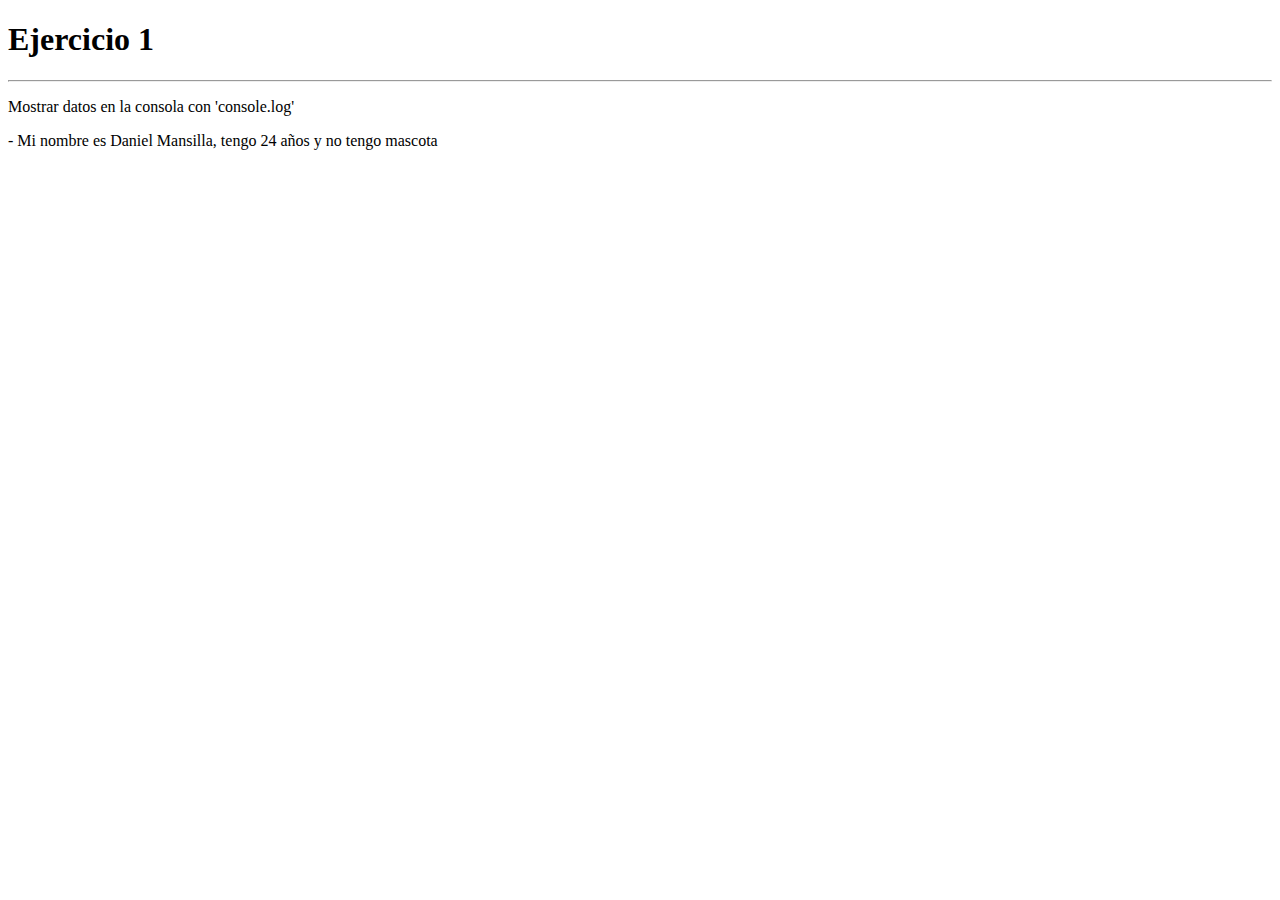
==== html/ejercicio 001.html @ f9510715 "ejercicio 1" ====
<!DOCTYPE html>
<html lang="en">
<head>
    <meta charset="UTF-8">
    <meta name="viewport" content="width=device-width, initial-scale=1.0">
    <script src="../functions.js"></script>
    <title>Ejercicio 1</title>
</head>
<body>
    <h1>Ejercicio 1</h1>
    <hr>
    <p>Mostrar datos en la consola con 'console.log'</p>
    <script lang="JavaScript">
        if (pet == true) {
            console.log("Mi nombre es " + name + " " + surname + ", tengo " + age + " años y tengo mascota");
            document.write("- Mi nombre es " + name + " " + surname + ", tengo " + age + " años y tengo mascota");
        }
        else {
            console.log("Mi nombre es " + name + " " + surname + ", tengo " + age + " años y no tengo mascota");
            document.write("- Mi nombre es " + name + " " + surname + ", tengo " + age + " años y no tengo mascota");
        }
    </script>
</body>
</html>
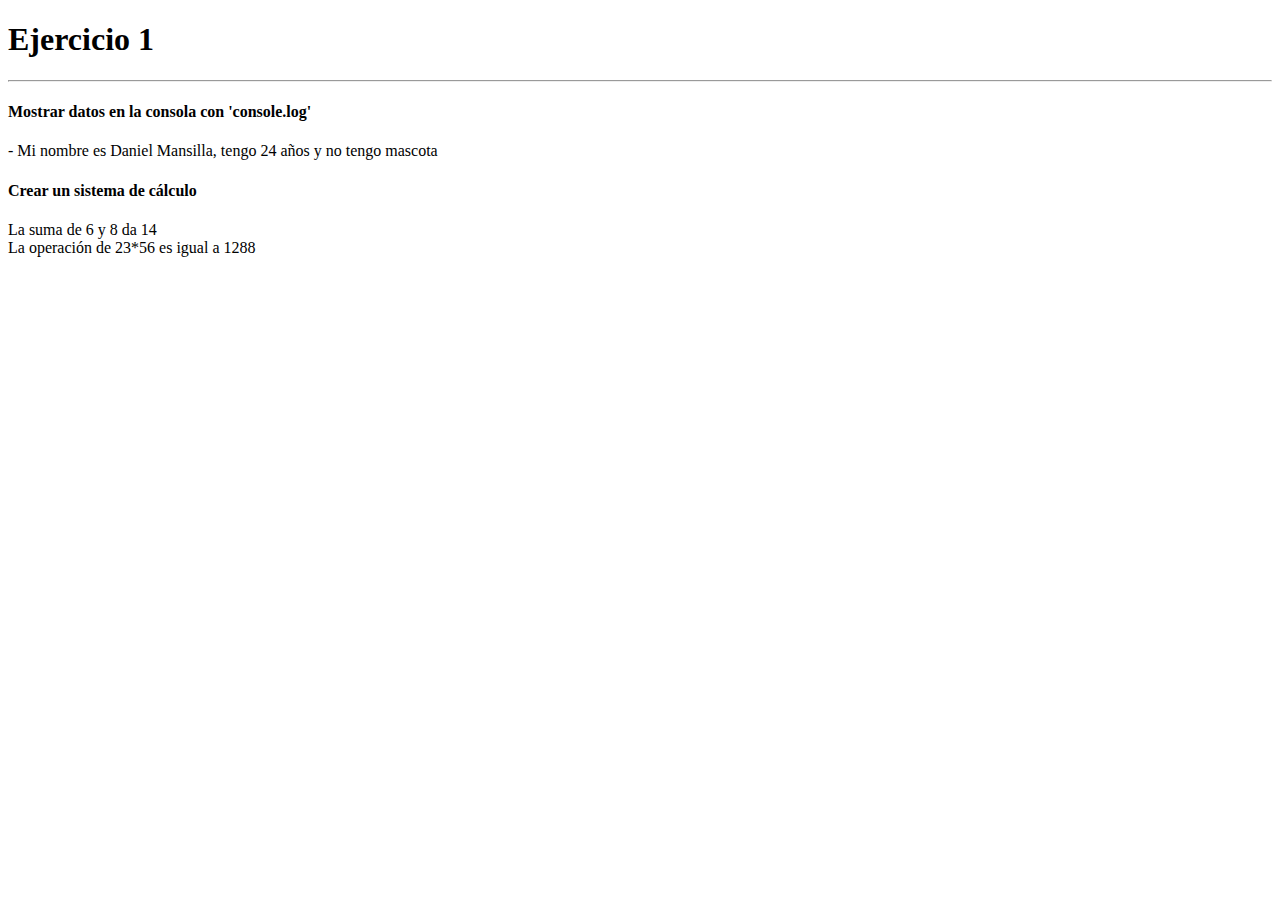
==== commit 62b06a27: "operación matemática" ====
--- a/html/ejercicio 001.html
+++ b/html/ejercicio 001.html
@@ -1,16 +1,16 @@
 <!DOCTYPE html>
-<html lang="en">
+<html lang="es">
 <head>
     <meta charset="UTF-8">
     <meta name="viewport" content="width=device-width, initial-scale=1.0">
+    <title>Ejercicio 1</title>
     <script src="../functions.js"></script>
-    <title>Ejercicio 1</title>
 </head>
 <body>
     <h1>Ejercicio 1</h1>
     <hr>
-    <p>Mostrar datos en la consola con 'console.log'</p>
-    <script lang="JavaScript">
+    <h4>Mostrar datos en la consola con 'console.log'</h4>
+    <script>
         if (pet == true) {
             console.log("Mi nombre es " + name + " " + surname + ", tengo " + age + " años y tengo mascota");
             document.write("- Mi nombre es " + name + " " + surname + ", tengo " + age + " años y tengo mascota");
@@ -20,5 +20,15 @@
             document.write("- Mi nombre es " + name + " " + surname + ", tengo " + age + " años y no tengo mascota");
         }
     </script>
+    <h4>Crear un sistema de cálculo</h4>
+    <script>
+        x= 6;
+        y= 8;
+        document.write("La suma de " + x + " y " + y + " da " + sum(x,y));
+        operador1 = 23;
+        operador2 = 56;
+        operante = "*"
+        document.write("<br>La operación de " + operador1 + operante + operador2 + " es igual a " + calcul(operador1, operador2, operante))
+    </script>
 </body>
 </html>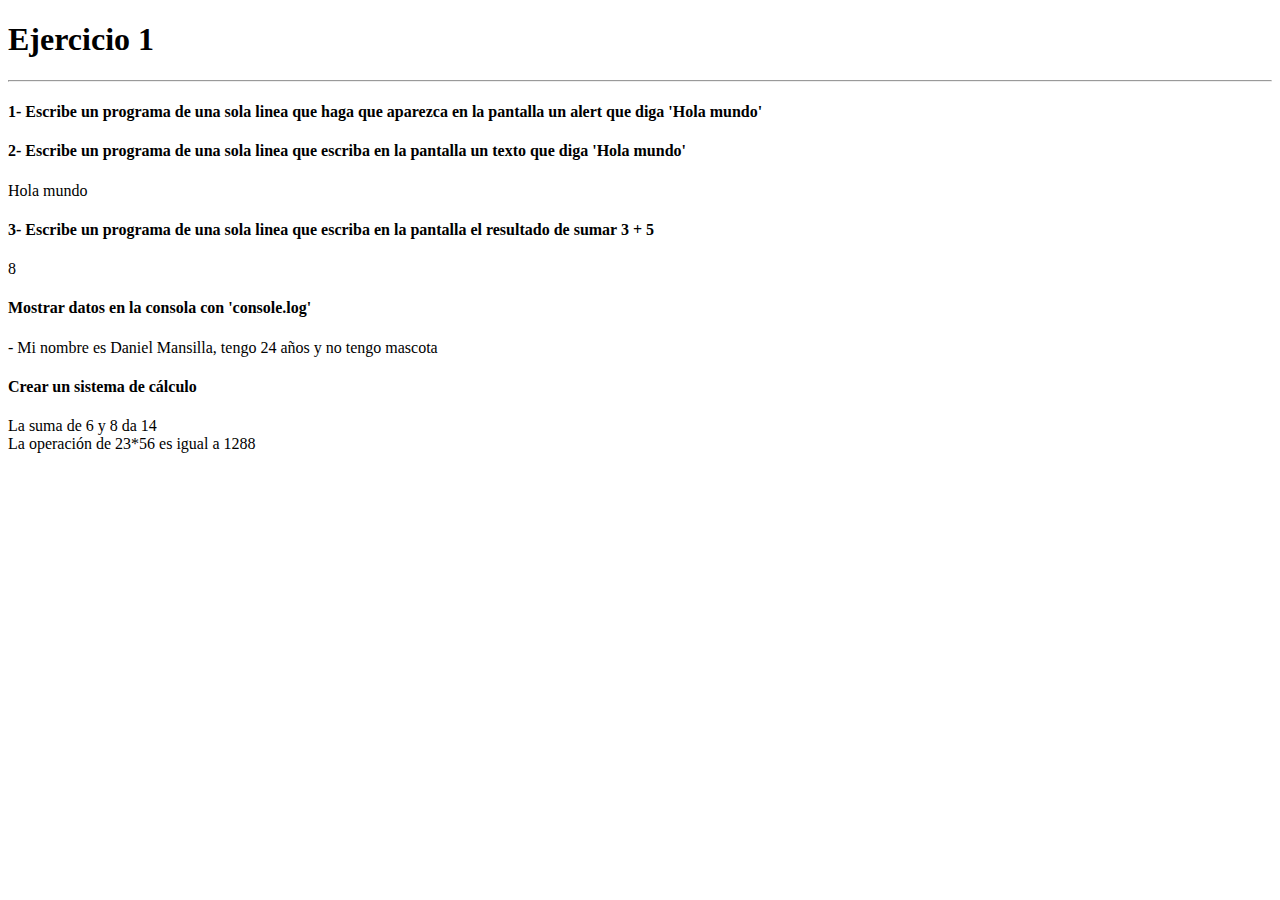
==== commit 9f1fe614: "fin de clase" ====
--- a/html/ejercicio 001.html
+++ b/html/ejercicio 001.html
@@ -9,6 +9,12 @@
 <body>
     <h1>Ejercicio 1</h1>
     <hr>
+    <h4>1- Escribe un programa de una sola linea que haga que aparezca en la pantalla un alert que diga 'Hola mundo'</h4>
+    <!-- <script>alert("Hola mundo")</script> -->
+    <h4>2- Escribe un programa de una sola linea que escriba en la pantalla un texto que diga 'Hola mundo'</h4>
+    <script>document.write("Hola mundo")</script>
+    <h4>3- Escribe un programa de una sola linea que escriba en la pantalla el resultado de sumar 3 + 5</h4>
+    <script>document.write(3+5)</script>
     <h4>Mostrar datos en la consola con 'console.log'</h4>
     <script>
         if (pet == true) {
@@ -30,5 +36,6 @@
         operante = "*"
         document.write("<br>La operación de " + operador1 + operante + operador2 + " es igual a " + calcul(operador1, operador2, operante))
     </script>
+    
 </body>
 </html>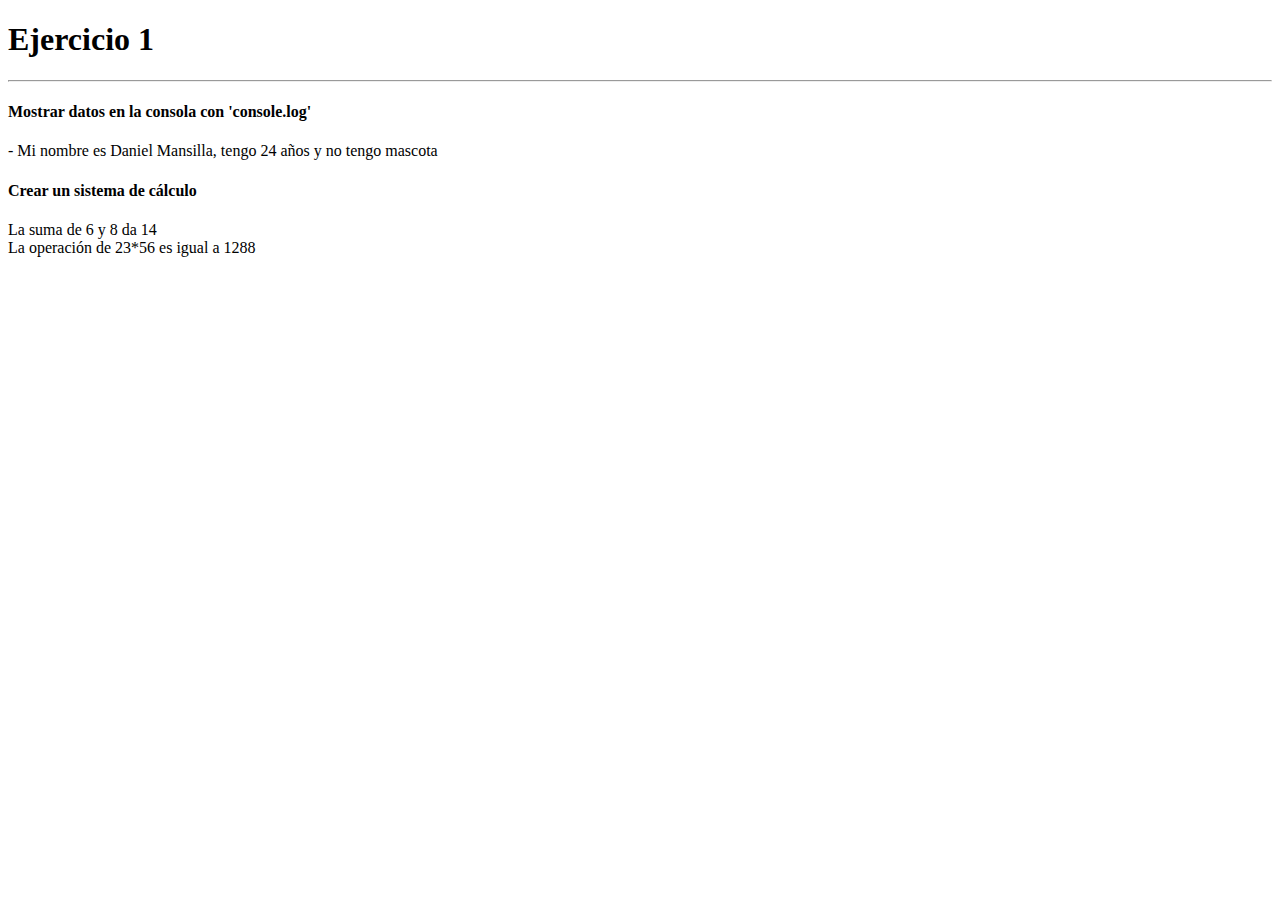
==== commit 32630e93: "terminar ejercicio 2.9" ====
--- a/html/ejercicio 001.html
+++ b/html/ejercicio 001.html
@@ -9,12 +9,6 @@
 <body>
     <h1>Ejercicio 1</h1>
     <hr>
-    <h4>1- Escribe un programa de una sola linea que haga que aparezca en la pantalla un alert que diga 'Hola mundo'</h4>
-    <!-- <script>alert("Hola mundo")</script> -->
-    <h4>2- Escribe un programa de una sola linea que escriba en la pantalla un texto que diga 'Hola mundo'</h4>
-    <script>document.write("Hola mundo")</script>
-    <h4>3- Escribe un programa de una sola linea que escriba en la pantalla el resultado de sumar 3 + 5</h4>
-    <script>document.write(3+5)</script>
     <h4>Mostrar datos en la consola con 'console.log'</h4>
     <script>
         if (pet == true) {
